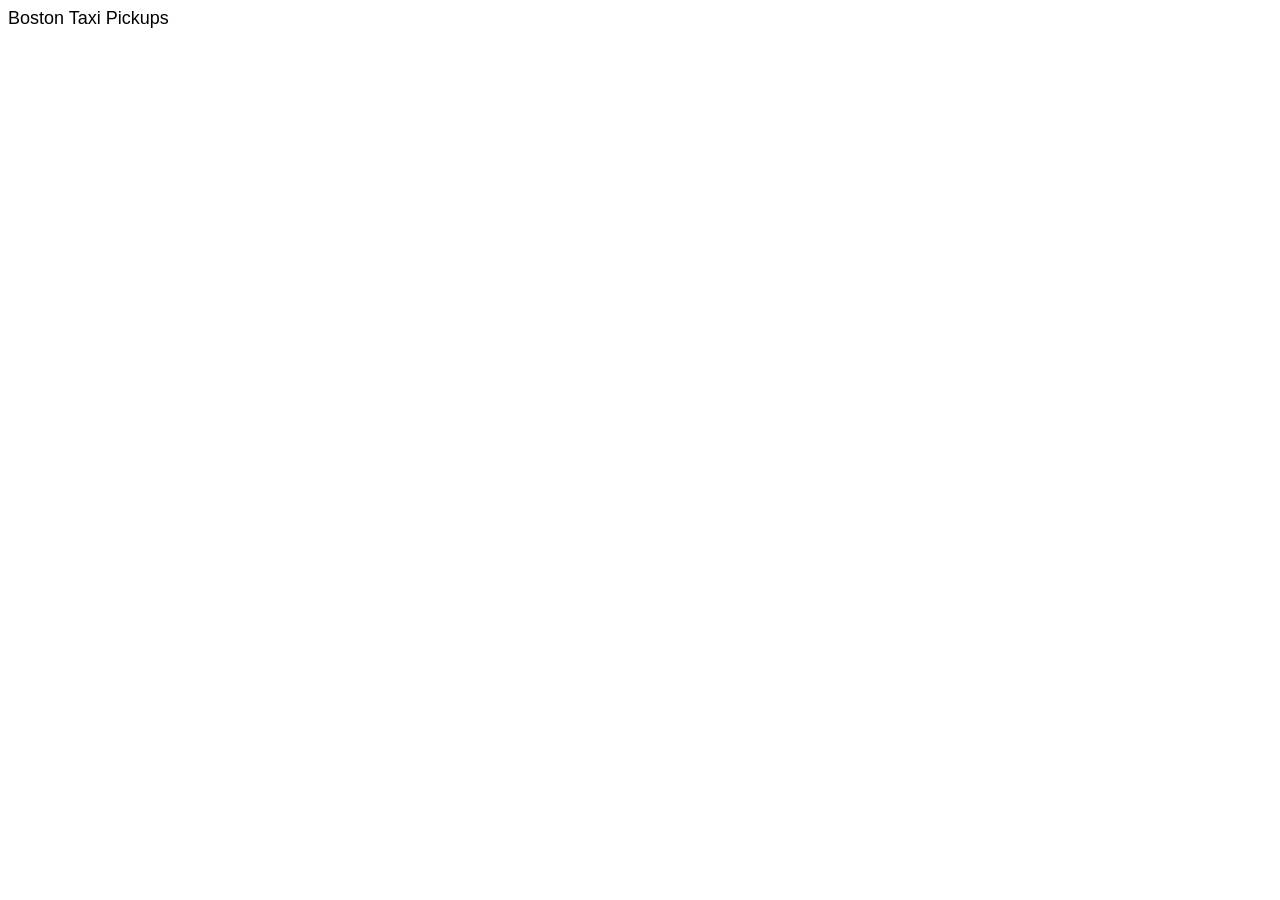
==== labs/lab8/index.html @ d5fc9ead "Have most of visualization done, want to add a couple of options and animation" ====
<!DOCTYPE html>
<html lang="en">
    <head>
        <meta charset="utf-8">
        <title>D3 Test</title>
        <script type="text/javascript" src="d3/d3.v3.js"></script>
        <link rel="stylesheet" type="text/css" href="rayd3.css" />
    </head>
    <body>
        <div>
            <span class="title">Boston Taxi Pickups</span>
            <span class="options">

            </span>
        </div>
        <svg class="loading">
        </svg>
        <svg class="map">
            <rect x="10" y="10" class="popup" visibility="false"></rect>
            <text x="10" y="10" class="popup" visibility="false"></text>
        </svg>
        <svg class="controls"></svg>
        <script type="text/javascript" src="rayd3.js"></script>
    </body>
</html>
---- labs/lab8/rayd3.css ----
svg path.area {
    fill: lightGray;
    stroke: white;
    stroke-width: 1px;
}

svg rect.timeblock {
    fill: #A5ADB6;
}

svg rect.timeblock.selected {
    fill: #192D45;
}

svg text {
    font-family: sans-serif;
    font-size: 11px;
}

svg text.popup {
    font-weight: bold;
    fill: black;
}

svg.loading text {
    font-size: 24px;
}

.title {
    font-size: 18px;
    font-family: sans-serif;
    margin-right: 45px;
    margin-bottom: 10px;
}
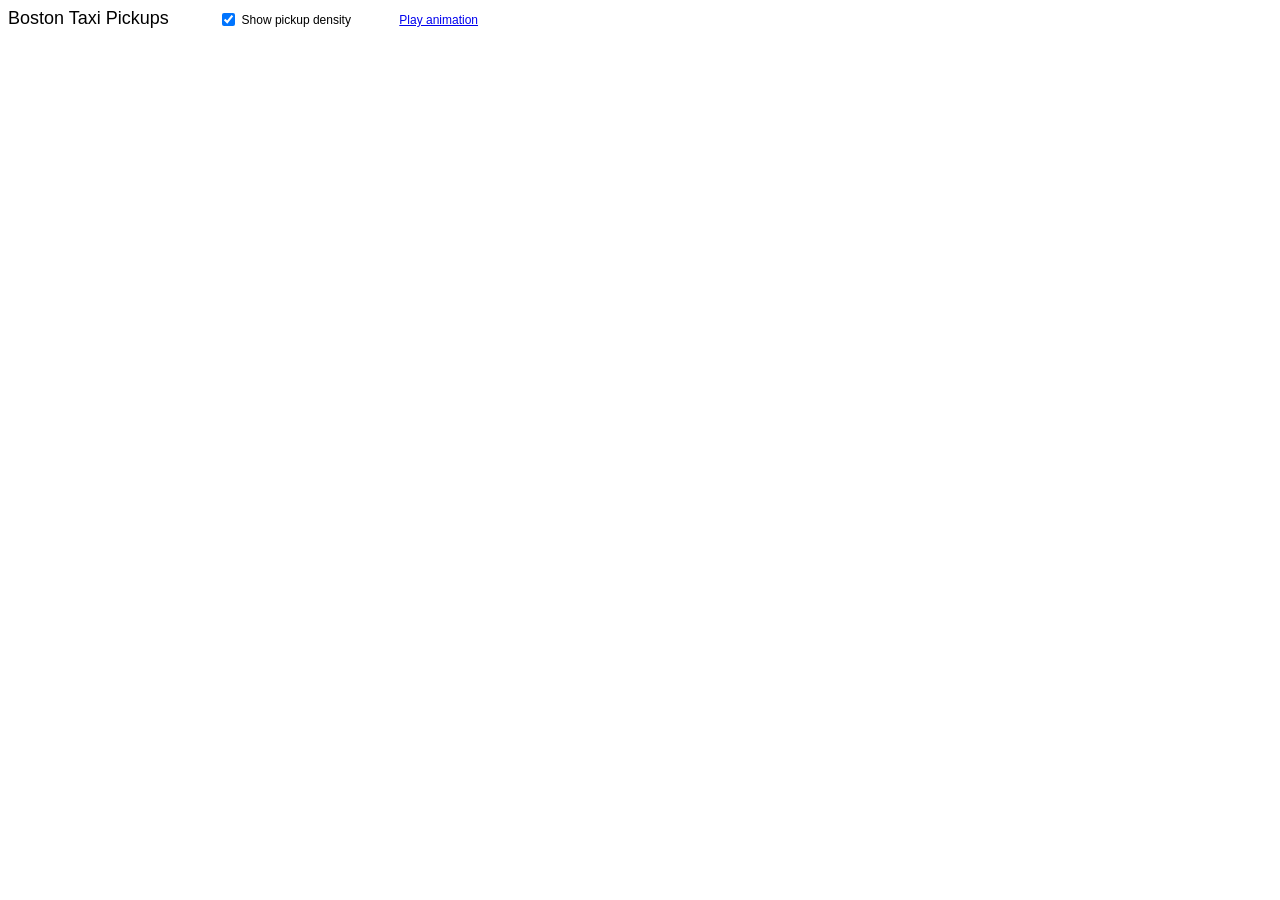
==== commit 2d3c734a: "Added density vs total option and animation" ====
--- a/labs/lab8/index.html
+++ b/labs/lab8/index.html
@@ -2,15 +2,17 @@
 <html lang="en">
     <head>
         <meta charset="utf-8">
-        <title>D3 Test</title>
+        <title>6.885 Lab 8 | Ray Di Ciaccio</title>
         <script type="text/javascript" src="d3/d3.v3.js"></script>
         <link rel="stylesheet" type="text/css" href="rayd3.css" />
     </head>
     <body>
-        <div>
+        <div class="topbar">
             <span class="title">Boston Taxi Pickups</span>
             <span class="options">
-
+                <input id="density_chk" type="checkbox" checked="true" />
+                <span id="density_label">Show pickup density</span>
+                <a href="#" id="play_anim">Play animation</a>
             </span>
         </div>
         <svg class="loading">
--- a/labs/lab8/rayd3.css
+++ b/labs/lab8/rayd3.css
@@ -27,9 +27,28 @@
     font-size: 24px;
 }
 
+body {
+    font-family: sans-serif;
+}
+
 .title {
     font-size: 18px;
-    font-family: sans-serif;
     margin-right: 45px;
+}
+
+.topbar {
     margin-bottom: 10px;
 }
+
+.options {
+    font-size: 12px;
+}
+
+.options input {
+    vertical-align: bottom;
+}
+
+#play_anim {
+    margin-left: 45px;
+}
+
